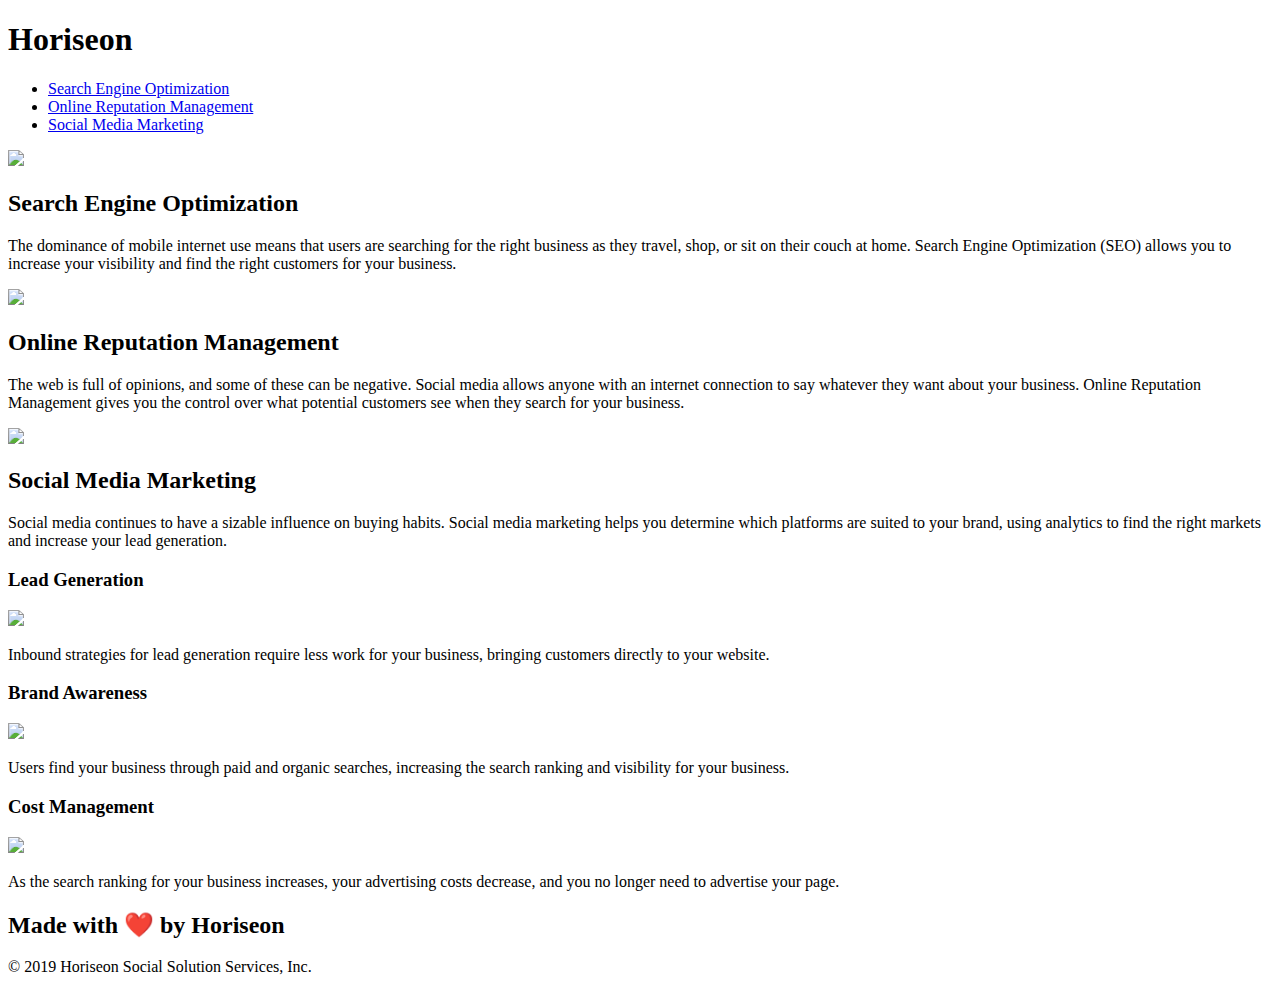
==== index.html @ ef30acc4 "CommitingNewStyle" ====
<!DOCTYPE html>
<html lang="en-us">

<head>
    <meta charset="UTF-8" />
    <link rel="stylesheet" href="/Users/kylekowal/Desktop/June10Class/CodeRefactorHW/style.css">
    <title>website</title>
</head>

<body>
    <div class="header">
        <h1>Hori<span class="seo">seo</span>n</h1>
        <div>
            <ul>
                <li>
                    <a href="#search-engine-optimization">Search Engine Optimization</a>
                </li>
                <li>
                    <a href="#online-reputation-management">Online Reputation Management</a>
                </li>
                <li>
                    <a href="#social-media-marketing">Social Media Marketing</a>
                </li>
            </ul>
        </div>
    </div>
    <div class="hero"></div>
    <div class="content">
        <div class="search-engine-optimization">
            <img src="./assets/images/search-engine-optimization.jpg" class="float-left" />
            <h2>Search Engine Optimization</h2>
            <p>
                The dominance of mobile internet use means that users are searching for the right business as they travel, shop, or sit on their couch at home. Search Engine Optimization (SEO) allows you to increase your visibility and find the right customers for your business.
            </p>
        </div>
        <div id="online-reputation-management" class="online-reputation-management">
            <img src="./assets/images/online-reputation-management.jpg" class="float-right" />
            <h2>Online Reputation Management</h2>
            <p>
                The web is full of opinions, and some of these can be negative. Social media allows anyone with an internet connection to say whatever they want about your business. Online Reputation Management gives you the control over what potential customers see when they search for your business.
            </p>
        </div>
        <div id="social-media-marketing" class="social-media-marketing">
            <img src="./assets/images/social-media-marketing.jpg" class="float-left" />
            <h2>Social Media Marketing</h2>
            <p>
                Social media continues to have a sizable influence on buying habits. Social media marketing helps you determine which platforms are suited to your brand, using analytics to find the right markets and increase your lead generation.
            </p>
        </div>
    </div>
    <div class="benefits">
        <div class="benefit-lead">
            <h3>Lead Generation</h3>
            <img src="./assets/images/lead-generation.png" />
            <p>
                Inbound strategies for lead generation require less work for your business, bringing customers directly to your website.
            </p>
        </div>
        <div class="benefit-brand">
            <h3>Brand Awareness</h3>
            <img src="./assets/images/brand-awareness.png" />
            <p>
                Users find your business through paid and organic searches, increasing the search ranking and visibility for your business.
            </p>
        </div>
        <div class="benefit-cost">
            <h3>Cost Management</h3>
            <img src="./assets/images/cost-management.png"></img>
            <p>
                As the search ranking for your business increases, your advertising costs decrease, and you no longer need to advertise your page.
            </p>
        </div>
    </div>
    <div class="footer">
        <h2>Made with ❤️️ by Horiseon</h2>
        <p>
            &copy; 2019 Horiseon Social Solution Services, Inc.
        </p>
    </div>
</body>

</html>
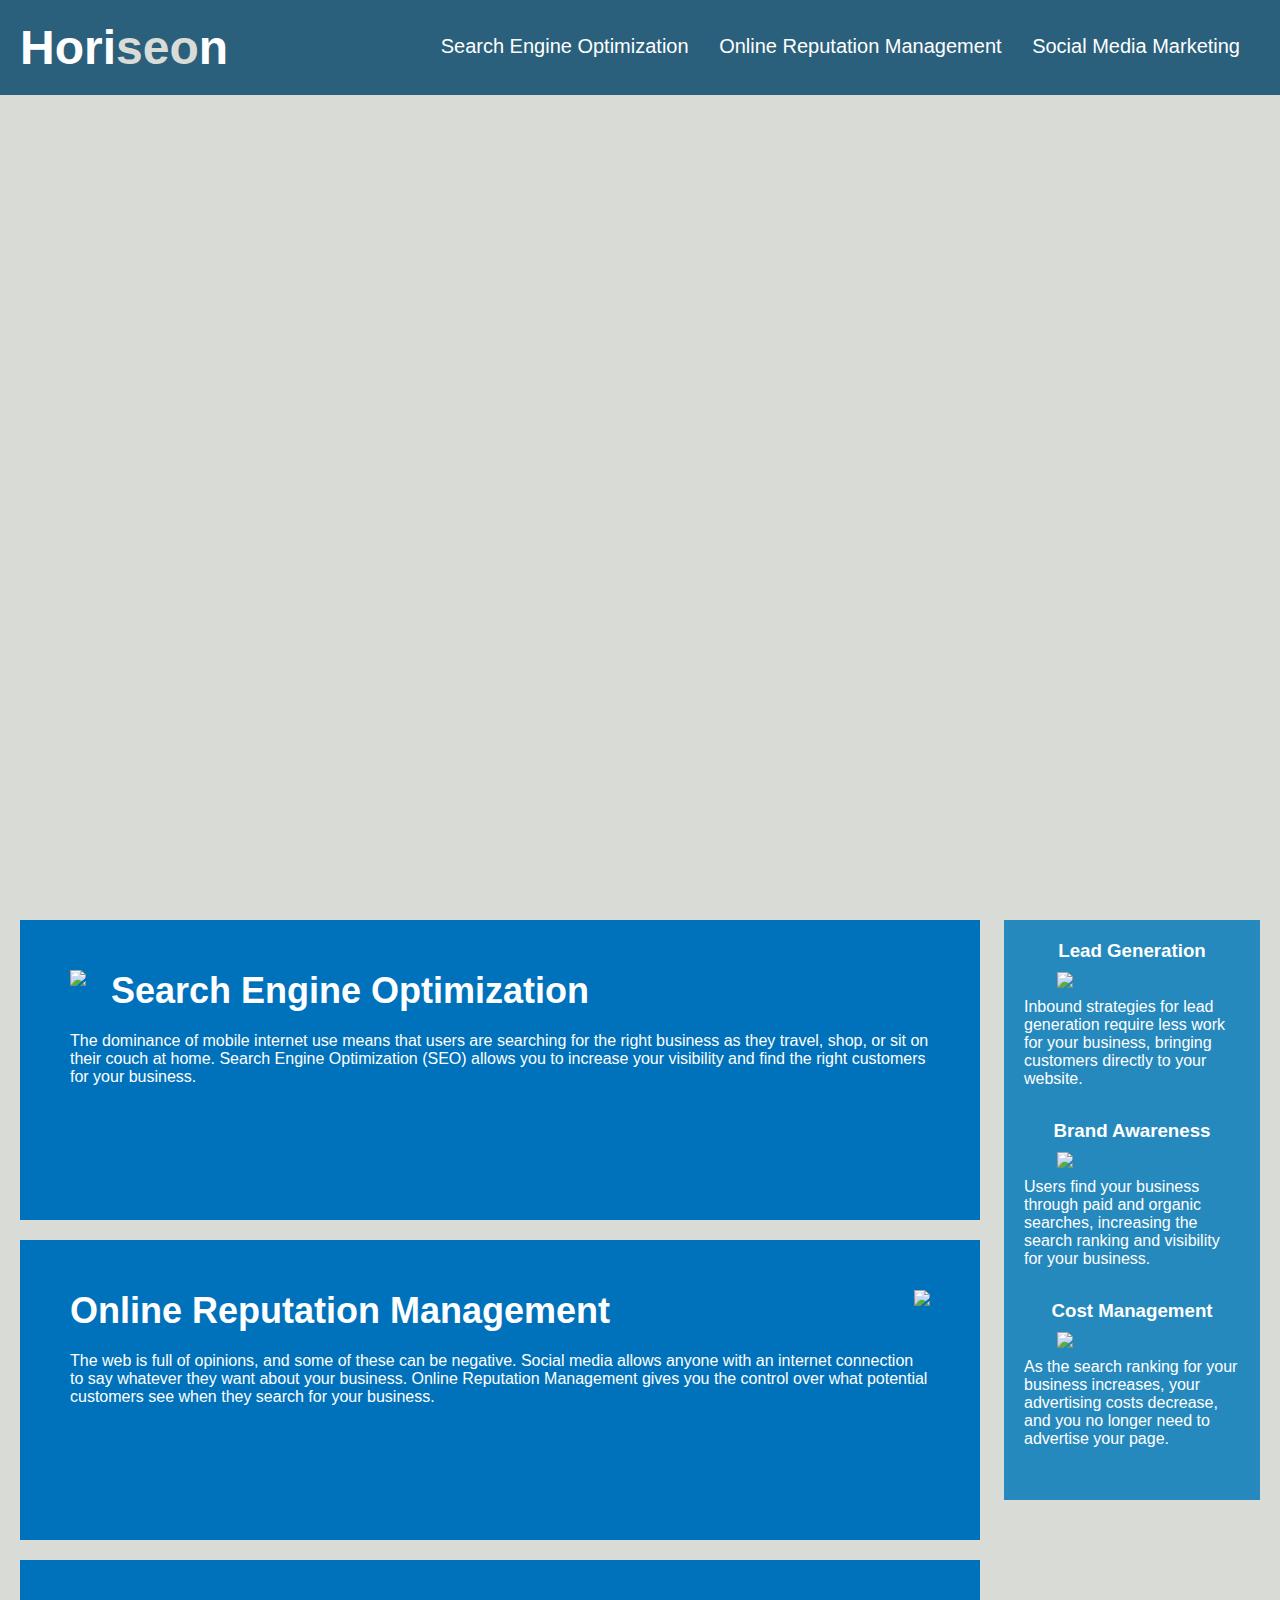
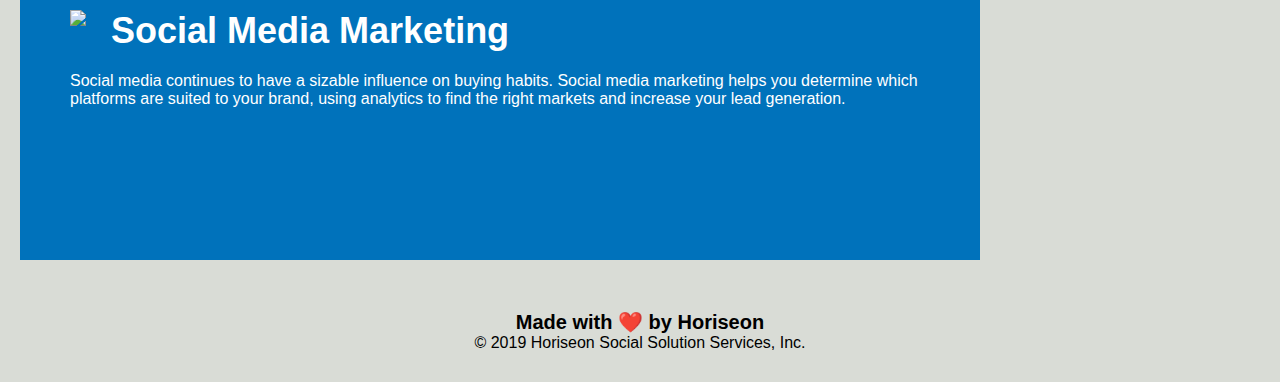
==== commit 81e86353: "TryingToGetCSS" ====
--- a/index.html
+++ b/index.html
@@ -3,7 +3,7 @@
 
 <head>
     <meta charset="UTF-8" />
-    <link rel="stylesheet" href="/Users/kylekowal/Desktop/June10Class/CodeRefactorHW/style.css">
+    <link rel="stylesheet" href="style.css">
     <title>website</title>
 </head>
 
--- a/style.css
+++ b/style.css
@@ -0,0 +1,200 @@
+* {
+    box-sizing: border-box;
+    padding: 0;
+    margin: 0;
+}
+
+body {
+    background-color: #d9dcd6;
+}
+
+.header {
+    padding: 20px;
+    font-family: 'Trebuchet MS', 'Lucida Sans Unicode', 'Lucida Grande', 'Lucida Sans', Arial, sans-serif;
+    background-color: #2a607c;
+    color: #ffffff;
+}
+
+.header h1 {
+    display: inline-block;
+    font-size: 48px;
+}
+
+.header h1 .seo {
+    color: #d9dcd6;
+}
+
+.header div {
+    padding-top: 15px;
+    margin-right: 20px;
+    float: right;
+    font-family: 'Gill Sans', 'Gill Sans MT', Calibri, 'Trebuchet MS', sans-serif;
+    font-size: 20px;
+}
+
+.header div ul {
+    list-style-type: none;
+}
+
+.header div ul li {
+    display: inline-block;
+    margin-left: 25px;
+}
+
+a {
+    color: #ffffff;
+    text-decoration: none;
+}
+
+p {
+    font-size: 16px;
+}
+
+.hero {
+    height: 800px;
+    width: 100%;
+    margin-bottom: 25px;
+    background-image: url("../images/digital-marketing-meeting.jpg");
+    background-size: cover;
+    background-position: center;
+}
+
+.float-left {
+    float: left;
+    margin-right: 25px;
+}
+
+.float-right {
+    float: right;
+    margin-left: 25px;
+}
+
+.content {
+    width: 75%;
+    display: inline-block;
+    margin-left: 20px;
+}
+
+.benefits {
+    margin-right: 20px;
+    padding: 20px;
+    clear: both;
+    float: right;
+    width: 20%;
+    height: 100%;
+    font-family: 'Gill Sans', 'Gill Sans MT', Calibri, 'Trebuchet MS', sans-serif;
+    background-color: #2589bd;
+}
+
+.benefit-lead {
+    margin-bottom: 32px;
+    color: #ffffff;
+}
+
+.benefit-brand {
+    margin-bottom: 32px;
+    color: #ffffff;
+}
+
+.benefit-cost {
+    margin-bottom: 32px;
+    color: #ffffff;
+}
+
+.benefit-lead h3 {
+    margin-bottom: 10px;
+    text-align: center;
+}
+
+.benefit-brand h3 {
+    margin-bottom: 10px;
+    text-align: center;
+}
+
+.benefit-cost h3 {
+    margin-bottom: 10px;
+    text-align: center;
+}
+
+.benefit-lead img {
+    display: block;
+    margin: 10px auto;
+    max-width: 150px;
+}
+
+.benefit-brand img {
+    display: block;
+    margin: 10px auto;
+    max-width: 150px;
+}
+
+.benefit-cost img {
+    display: block;
+    margin: 10px auto;
+    max-width: 150px;
+}
+
+.search-engine-optimization {
+    margin-bottom: 20px;
+    padding: 50px;
+    height: 300px;
+    font-family: 'Gill Sans', 'Gill Sans MT', Calibri, 'Trebuchet MS', sans-serif;
+    background-color: #0072bb;
+    color: #ffffff;
+}
+
+.online-reputation-management {
+    margin-bottom: 20px;
+    padding: 50px;
+    height: 300px;
+    font-family: 'Gill Sans', 'Gill Sans MT', Calibri, 'Trebuchet MS', sans-serif;
+    background-color: #0072bb;
+    color: #ffffff;
+}
+
+.social-media-marketing {
+    margin-bottom: 20px;
+    padding: 50px;
+    height: 300px;
+    font-family: 'Gill Sans', 'Gill Sans MT', Calibri, 'Trebuchet MS', sans-serif;
+    background-color: #0072bb;
+    color: #ffffff;
+}
+
+.search-engine-optimization img {
+    max-height: 200px;
+}
+
+.online-reputation-management img {
+    max-height: 200px;
+}
+
+.social-media-marketing img {
+    max-height: 200px;
+}
+
+.search-engine-optimization h2 {
+    margin-bottom: 20px;
+    font-size: 36px;
+}
+
+.online-reputation-management h2 {
+    margin-bottom: 20px;
+    font-size: 36px;
+}
+
+.social-media-marketing h2 {
+    margin-bottom: 20px;
+    font-size: 36px;
+}
+
+.footer {
+    padding: 30px;
+    clear: both;
+    font-family: 'Trebuchet MS', 'Lucida Sans Unicode', 'Lucida Grande', 'Lucida Sans', Arial, sans-serif;
+    text-align: center;
+}
+
+.footer h2 {
+    font-size: 20px;
+}
